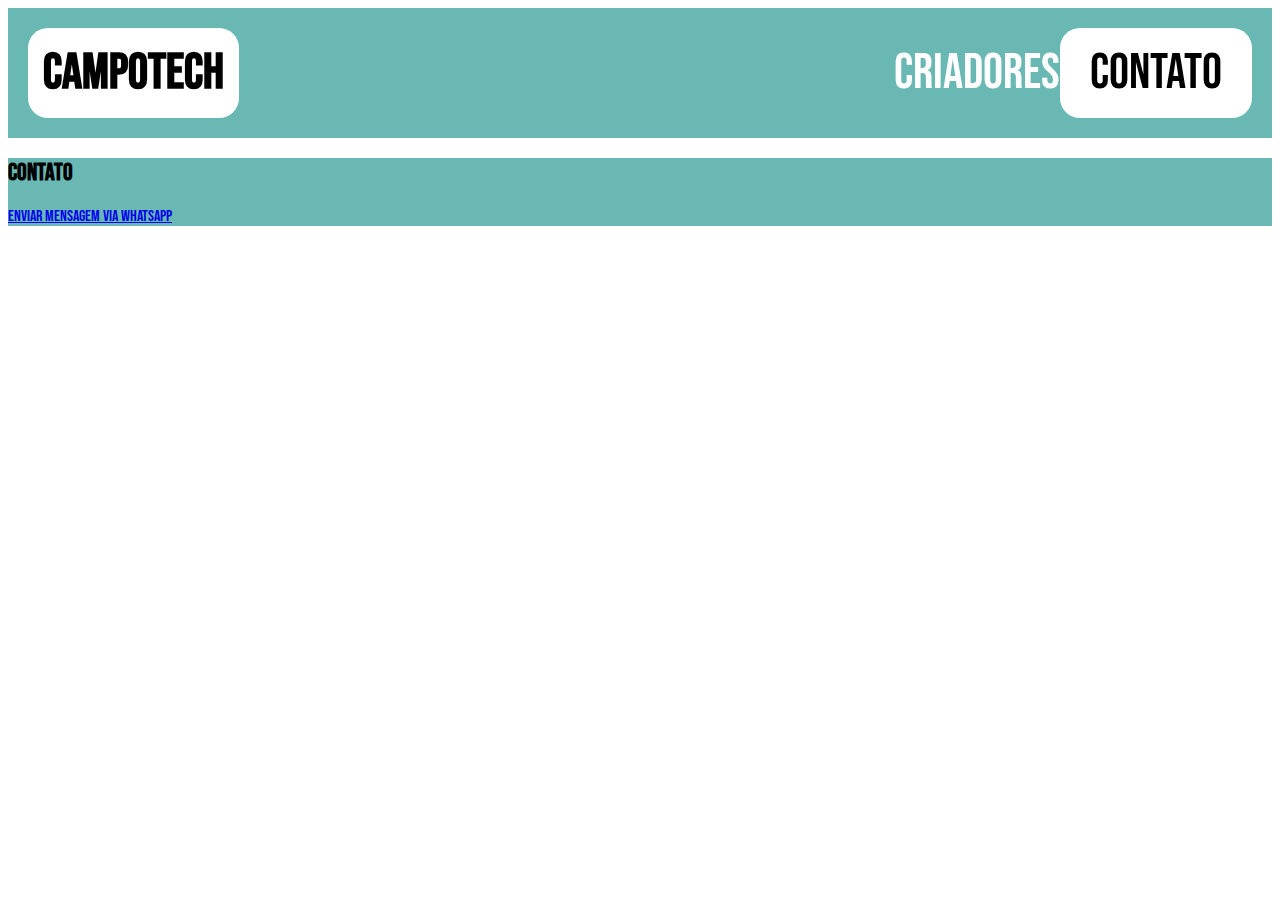
==== contato.html @ 76394c1b "" ====
<!DOCTYPE html>
<html>
<head>
    <link rel="stylesheet" type="text/css" href="style.css">
    <link rel="preconnect" href="https://fonts.googleapis.com">
    <link rel="preconnect" href="https://fonts.gstatic.com" crossorigin>
    <link href="https://fonts.googleapis.com/css2?family=Bebas+Neue&display=swap" rel="stylesheet">
    <title>CAMPOTECH - Contato</title>
</head>
<body>
    <header>
        <h1 class="campotech"><a href="index.html">CAMPOTECH</a></h1>
        <nav>
            <ul>
                <li class="sc"><a class="sc" href="criadores.html">Criadores</a></li>
                <li class="contato"><a class="contato" href="contato.html">Contato</a></li>
            </ul>
        </nav>
    </header>
        <!-- Seção Contato -->
        <section id="contato">
            <h2>Contato</h2>
            <!-- Link de WhatsApp com número preenchido -->
            <a href="https://api.whatsapp.com/send?phone=41995879368" target="_blank">Enviar mensagem via WhatsApp</a> 
        </section>
    
    </body>
    </html>
---- style.css ----
body {
    background-color: white;
        font-family: 'Bebas Neue', cursive;
        font-weight: normal;
      }

header {
    background-color: #6AB8B3;
    color: white;
    padding: 20px;
    display: flex;
    justify-content: space-between;
    align-items: center;
}

header h1 {
    margin: 0;
}

nav ul {
    list-style-type: none;
    margin: 0;
    padding: 0;
    display: flex;
    align-items: baseline;
}

nav ul li {
    margin-left: 20px;
}

main {
    background-color: #6AB8B3;
    margin-top: 20px;
    padding: 20px;
}

#content {
    display: flex;
    justify-content: space-between;
    margin-top: 20px;
}

#text, .image {
    width: 45%;
}

#text {
    text-align: justify;
}

.image {
    position: absolute;
    right: 40px;
    top: 225px;
    padding: 20px;
}
}
#title {
    margin-bottom: 20px;
}

#content {
    margin-top: 0;
}

.campotech {
    margin: 0px;
    text-align: center;
    background-color: white;
    padding: 15px;
    border-radius: 20px;
    color: black;
    font-size: 50px;
}

.texto {
    font-family: 'Bebas Neue', cursive;
}

.tec {
    margin-left: 20px;
}

.contato {
    margin: 0px;
    text-align: center;
    background-color: white;
    padding: 15px;
    border-radius: 20px;
    color: black;
    font-size: 50px;
}

.sc {
    font-size: 50px;
}

.campotech a {
    text-decoration: none;
    color: black;
}

.contato a {
    text-decoration: none;
    color: black;
}

.sc a {
    text-decoration: none;
    color: white;
}

#criadores2 {
    background-color: #f9f9f9;
    padding: 20px;
    border-radius: 10px;
    box-shadow: 0 2px 4px rgba(0, 0, 0, 0.1);
    display: grid;
    justify-content: center;
    justify-items: center;
}

#criadores {
    background-color: #f9f9f9;
    padding: 20px;
    border-radius: 10px;
    box-shadow: 0 2px 4px rgba(0, 0, 0, 0.1);
    display: grid;
    grid-template-columns: 50% 50%;
}

#criadores p {
    font-size: 16px;
    margin: 10px 0;
}

#criadores img {
    max-width: 30%;
    border-radius: 50%;
    box-shadow: 0 2px 4px rgba(0, 0, 0, 0.1);
}

#contato {
    background-color: #6AB8B3;
}
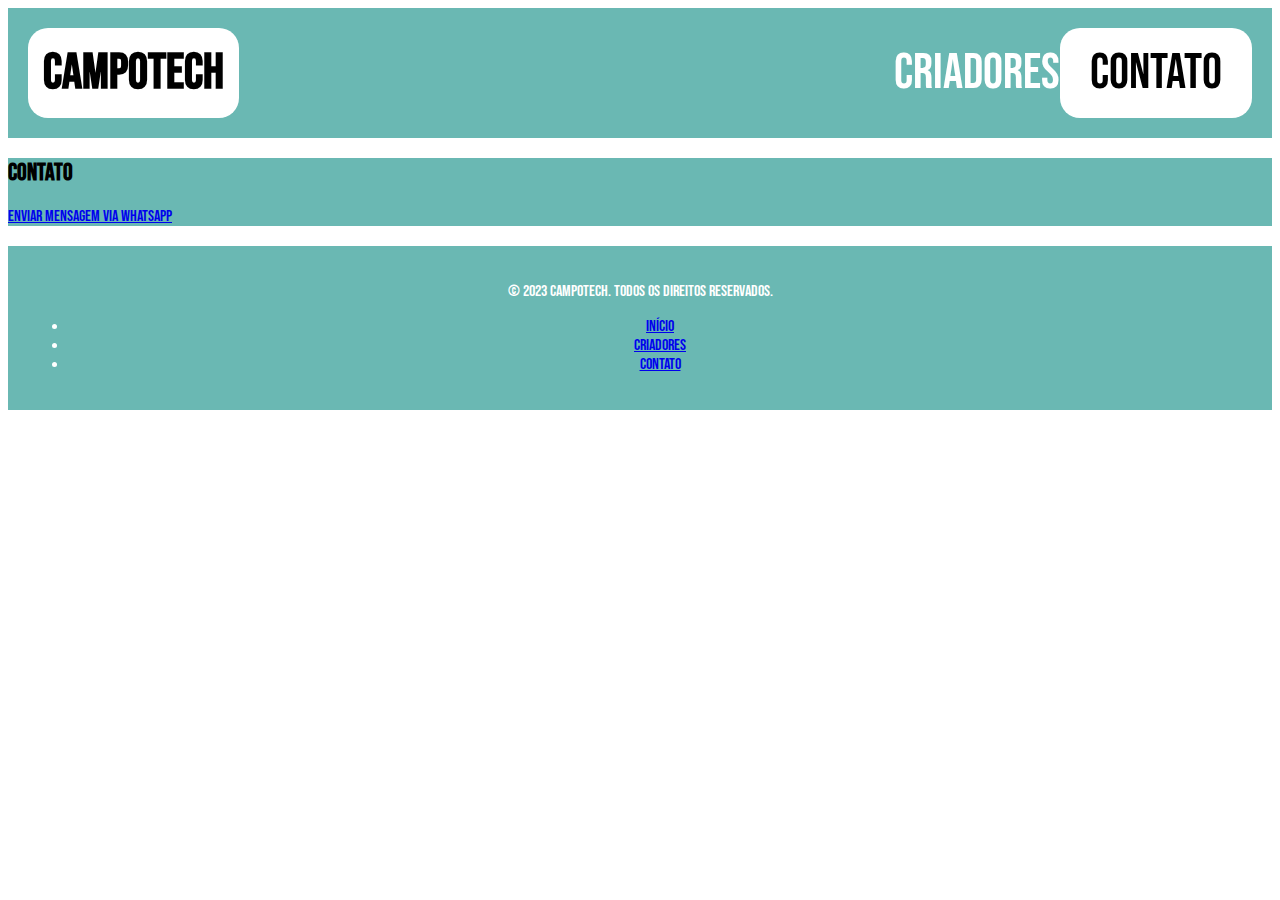
==== commit 08900137: "" ====
--- a/contato.html
+++ b/contato.html
@@ -25,4 +25,14 @@
         </section>
     
     </body>
+    <footer>
+        <div class="container">
+          <p>&copy; 2023 CampoTech. Todos os direitos reservados.</p>
+          <ul>
+            <li><a href="#">Início</a></li>
+            <li><a href="#">Criadores</a></li>
+            <li><a href="#">Contato</a></li>
+          </ul>
+        </div>
+      </footer>
     </html>--- a/style.css
+++ b/style.css
@@ -143,4 +143,12 @@
 
 #contato {
     background-color: #6AB8B3;
-}+}
+
+footer {
+    background-color: #6AB8B3;
+    color: white;
+    padding: 20px;
+    text-align: center;
+    margin-top: 20px;
+  }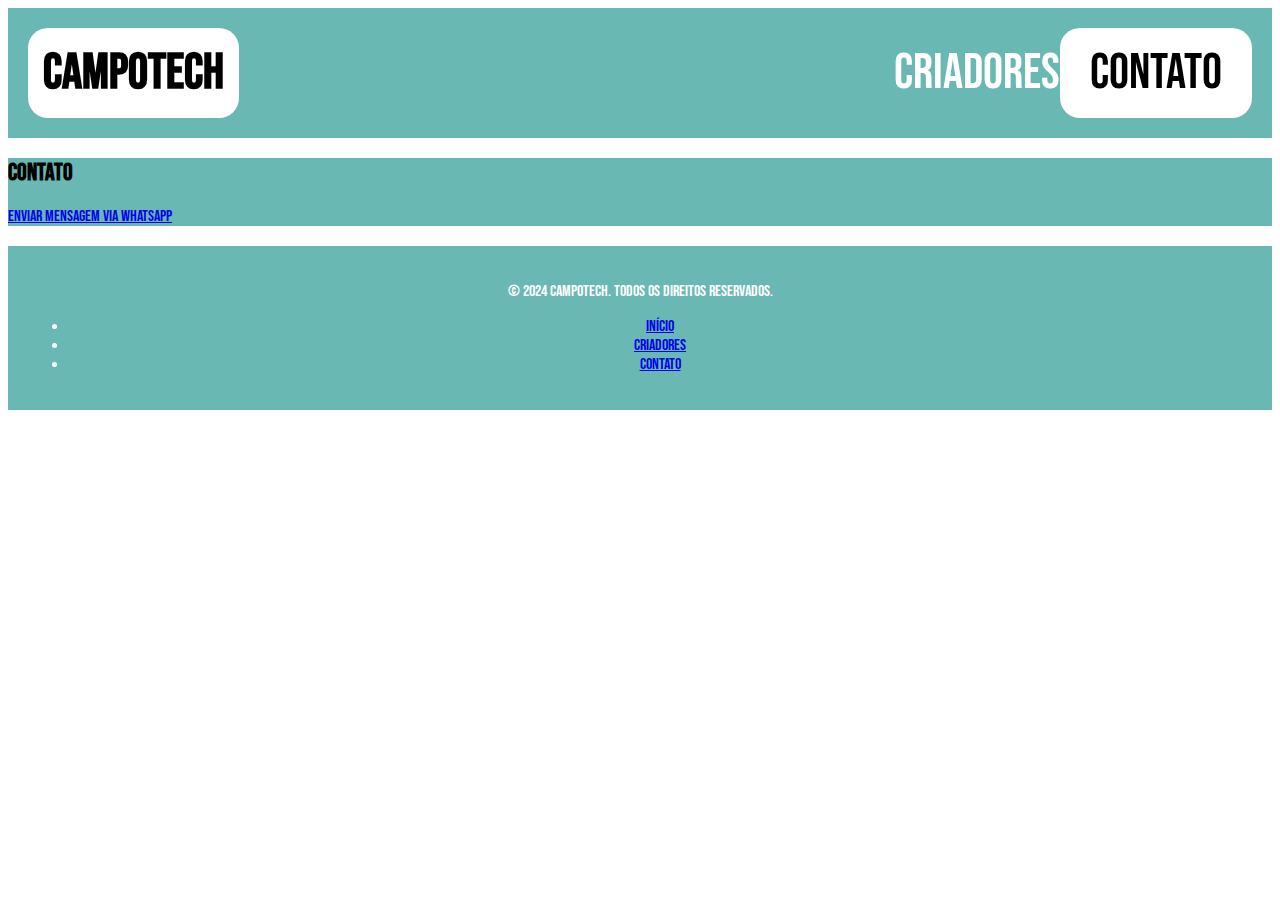
==== commit 5435e227: "" ====
--- a/contato.html
+++ b/contato.html
@@ -27,7 +27,7 @@
     </body>
     <footer>
         <div class="container">
-          <p>&copy; 2023 CampoTech. Todos os direitos reservados.</p>
+          <p>&copy; 2024 CampoTech. Todos os direitos reservados.</p>
           <ul>
             <li><a href="#">Início</a></li>
             <li><a href="#">Criadores</a></li>
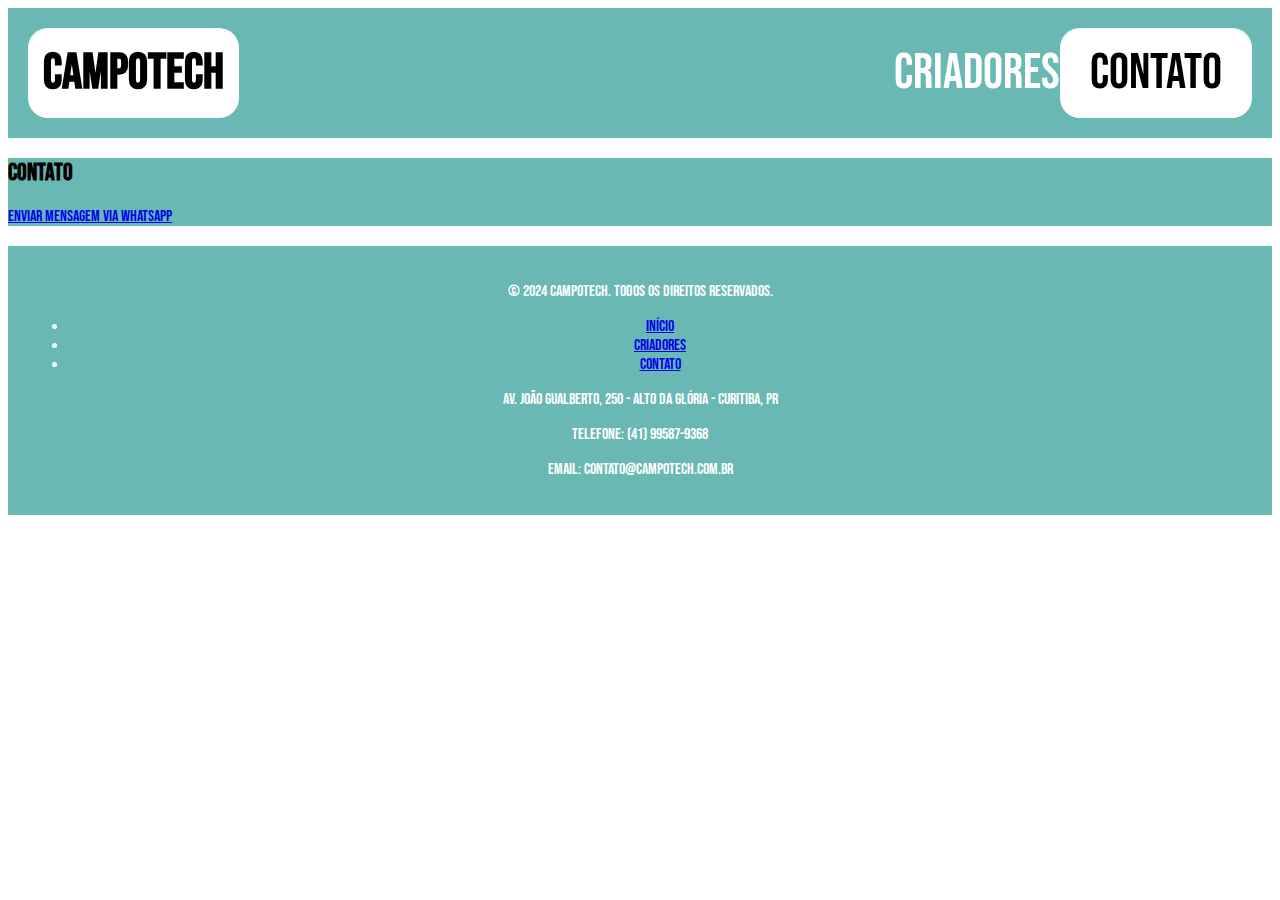
==== commit d0272dc0: "" ====
--- a/contato.html
+++ b/contato.html
@@ -27,12 +27,15 @@
     </body>
     <footer>
         <div class="container">
-          <p>&copy; 2024 CampoTech. Todos os direitos reservados.</p>
+          <p>© 2024 CampoTech. Todos os direitos reservados.</p>
           <ul>
             <li><a href="#">Início</a></li>
             <li><a href="#">Criadores</a></li>
             <li><a href="#">Contato</a></li>
           </ul>
+          <p>Av. João Gualberto, 250 - Alto da Glória - Curitiba, PR</p>
+          <p>Telefone: (41) 99587-9368</p>
+          <p>Email: contato@campotech.com.br</p>
         </div>
-      </footer>
+      </footer>  
     </html>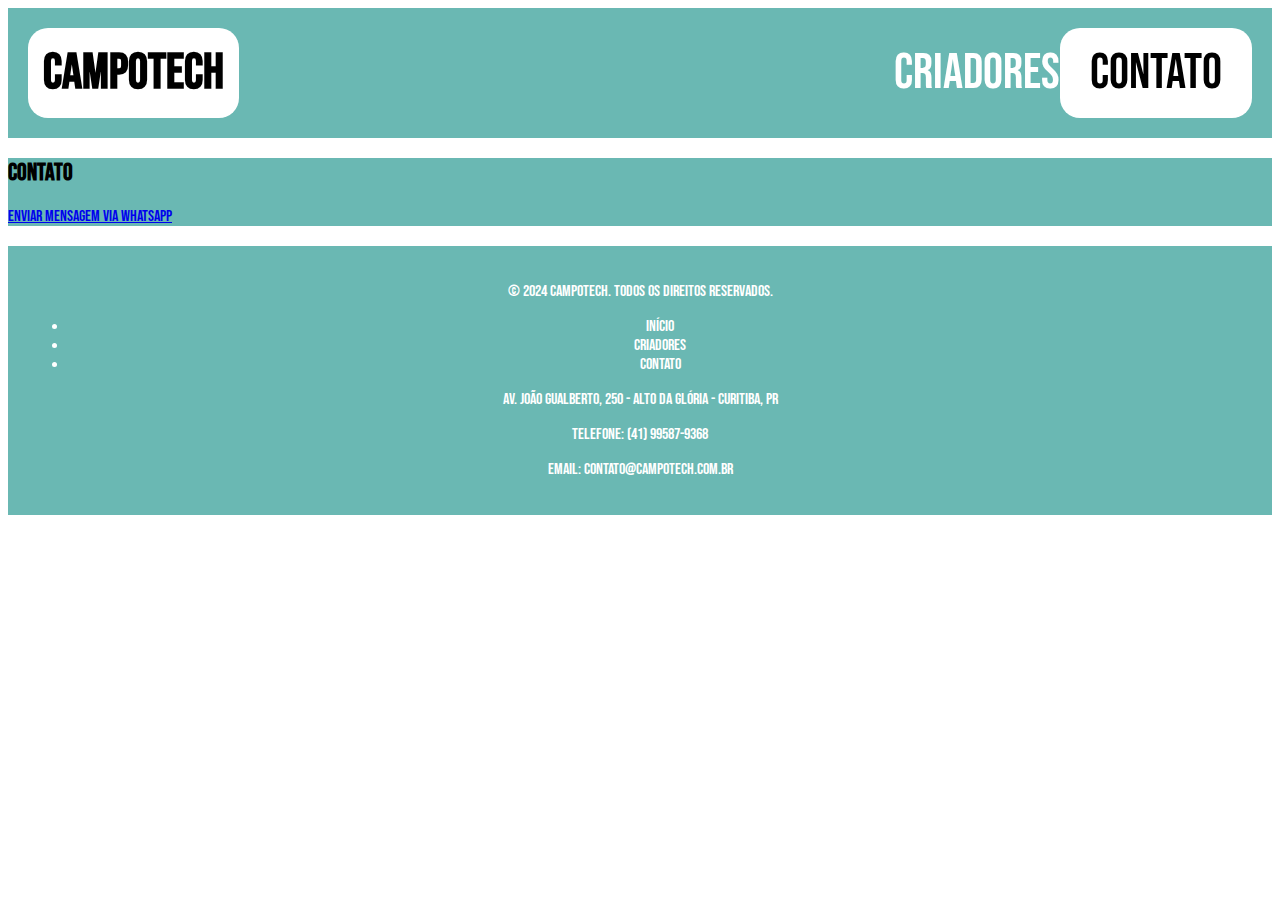
==== commit 137715ee: "" ====
--- a/contato.html
+++ b/contato.html
@@ -29,9 +29,9 @@
         <div class="container">
           <p>© 2024 CampoTech. Todos os direitos reservados.</p>
           <ul>
-            <li><a href="#">Início</a></li>
-            <li><a href="#">Criadores</a></li>
-            <li><a href="#">Contato</a></li>
+            <li class="foot"><a class="foot" href="index.html">Início</a></li>
+            <li class="foot"><a class="foot" href="criadores.html">Criadores</a></li>
+            <li class="foot"><a class="foot" href="contato.html">Contato</a></li>
           </ul>
           <p>Av. João Gualberto, 250 - Alto da Glória - Curitiba, PR</p>
           <p>Telefone: (41) 99587-9368</p>
--- a/style.css
+++ b/style.css
@@ -151,4 +151,9 @@
     padding: 20px;
     text-align: center;
     margin-top: 20px;
+  }
+
+.foot a {
+    text-decoration: none;
+    color: white;
   }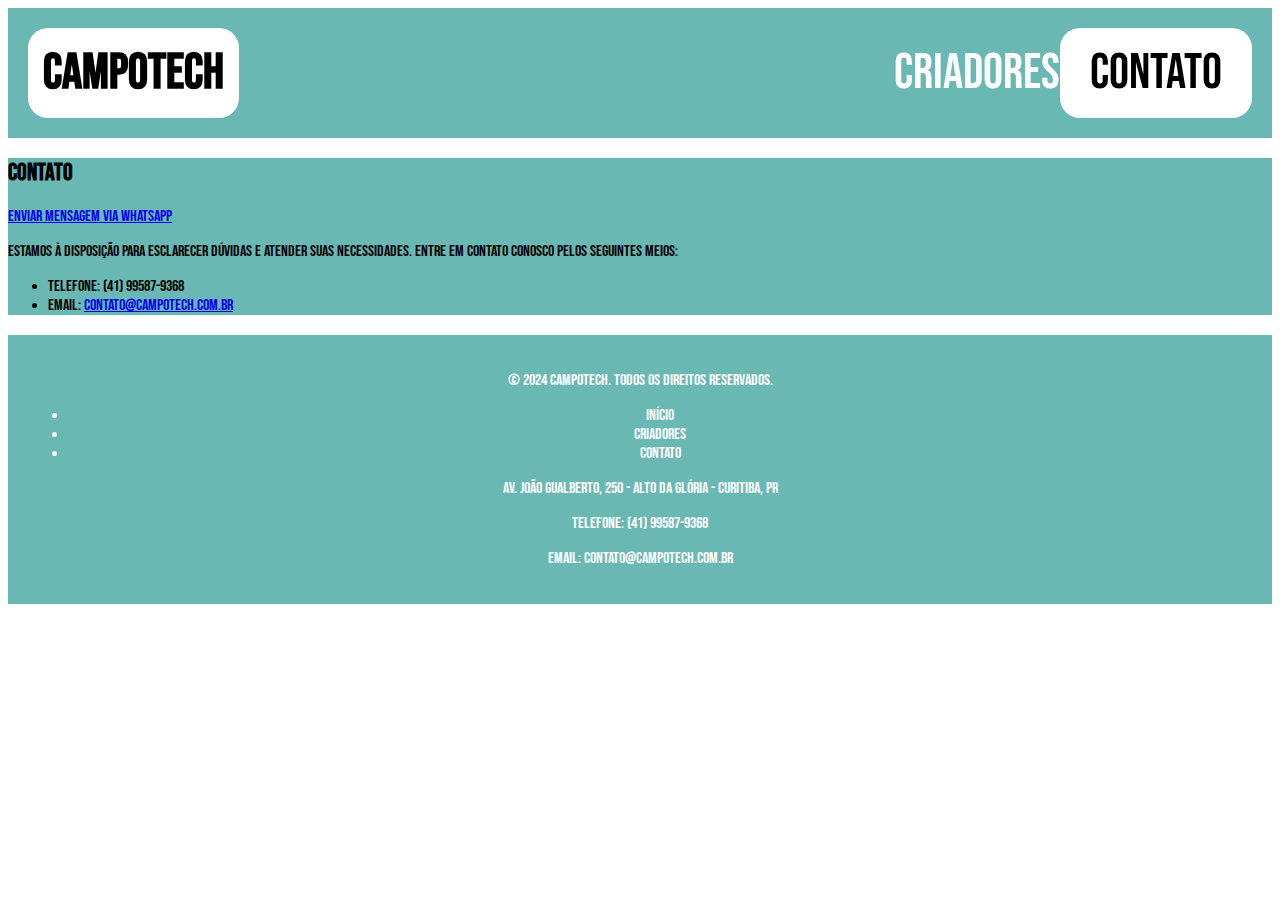
==== commit 37c45bc9: "" ====
--- a/contato.html
+++ b/contato.html
@@ -17,25 +17,29 @@
             </ul>
         </nav>
     </header>
-        <!-- Seção Contato -->
-        <section id="contato">
-            <h2>Contato</h2>
-            <!-- Link de WhatsApp com número preenchido -->
-            <a href="https://api.whatsapp.com/send?phone=41995879368" target="_blank">Enviar mensagem via WhatsApp</a> 
-        </section>
-    
-    </body>
-    <footer>
-        <div class="container">
-          <p>© 2024 CampoTech. Todos os direitos reservados.</p>
-          <ul>
+    <!-- Seção Contato -->
+    <section id="contato">
+        <h2>Contato</h2>
+        <!-- Link de WhatsApp com número preenchido -->
+        <a href="https://api.whatsapp.com/send?phone=41995879368" target="_blank">Enviar mensagem via WhatsApp</a> 
+        <p>Estamos à disposição para esclarecer dúvidas e atender suas necessidades. Entre em contato conosco pelos seguintes meios:</p>
+        <ul>
+            <li>Telefone: (41) 99587-9368</li>
+            <li>Email: <a href="mailto:contato@campotech.com.br">contato@campotech.com.br</a></li>
+        </ul>
+    </section>
+</body>
+<footer>
+    <div class="container">
+        <p>© 2024 CampoTech. Todos os direitos reservados.</p>
+        <ul>
             <li class="foot"><a class="foot" href="index.html">Início</a></li>
             <li class="foot"><a class="foot" href="criadores.html">Criadores</a></li>
             <li class="foot"><a class="foot" href="contato.html">Contato</a></li>
-          </ul>
-          <p>Av. João Gualberto, 250 - Alto da Glória - Curitiba, PR</p>
-          <p>Telefone: (41) 99587-9368</p>
-          <p>Email: contato@campotech.com.br</p>
-        </div>
-      </footer>  
-    </html>+        </ul>
+        <p>Av. João Gualberto, 250 - Alto da Glória - Curitiba, PR</p>
+        <p>Telefone: (41) 99587-9368</p>
+        <p>Email: contato@campotech.com.br</p>
+    </div>
+</footer>
+</html>
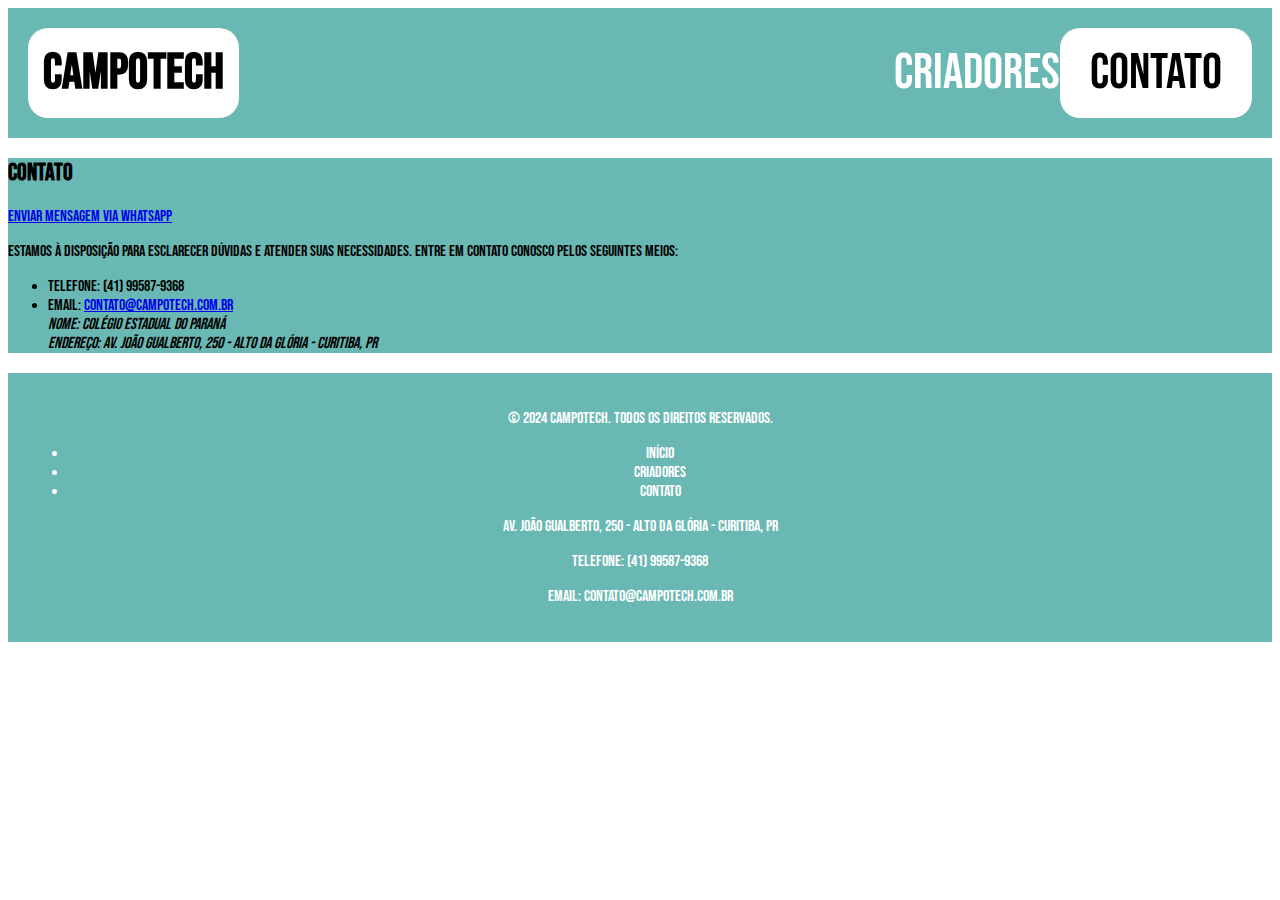
==== commit 69fad31d: "" ====
--- a/contato.html
+++ b/contato.html
@@ -26,6 +26,10 @@
         <ul>
             <li>Telefone: (41) 99587-9368</li>
             <li>Email: <a href="mailto:contato@campotech.com.br">contato@campotech.com.br</a></li>
+            <address>
+                Nome: Colégio Estadual do Paraná<br>
+                Endereço: Av. João Gualberto, 250 - Alto da Glória - Curitiba, PR<br>
+            </address>            
         </ul>
     </section>
 </body>
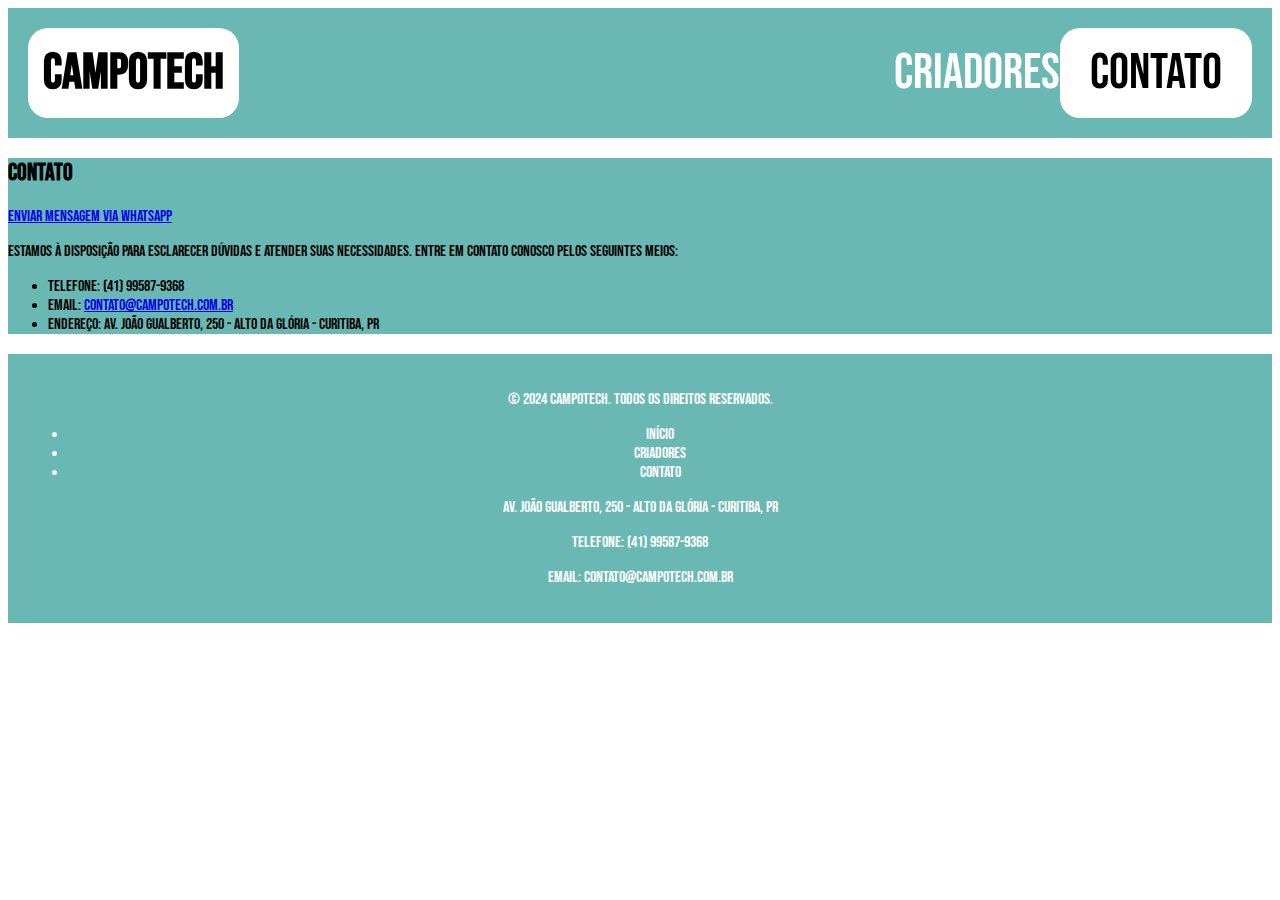
==== commit d17075f7: "" ====
--- a/contato.html
+++ b/contato.html
@@ -26,10 +26,7 @@
         <ul>
             <li>Telefone: (41) 99587-9368</li>
             <li>Email: <a href="mailto:contato@campotech.com.br">contato@campotech.com.br</a></li>
-            <address>
-                Nome: Colégio Estadual do Paraná<br>
-                Endereço: Av. João Gualberto, 250 - Alto da Glória - Curitiba, PR<br>
-            </address>            
+            <li>Endereço: Av. João Gualberto, 250 - Alto da Glória - Curitiba, PR</li>      
         </ul>
     </section>
 </body>
